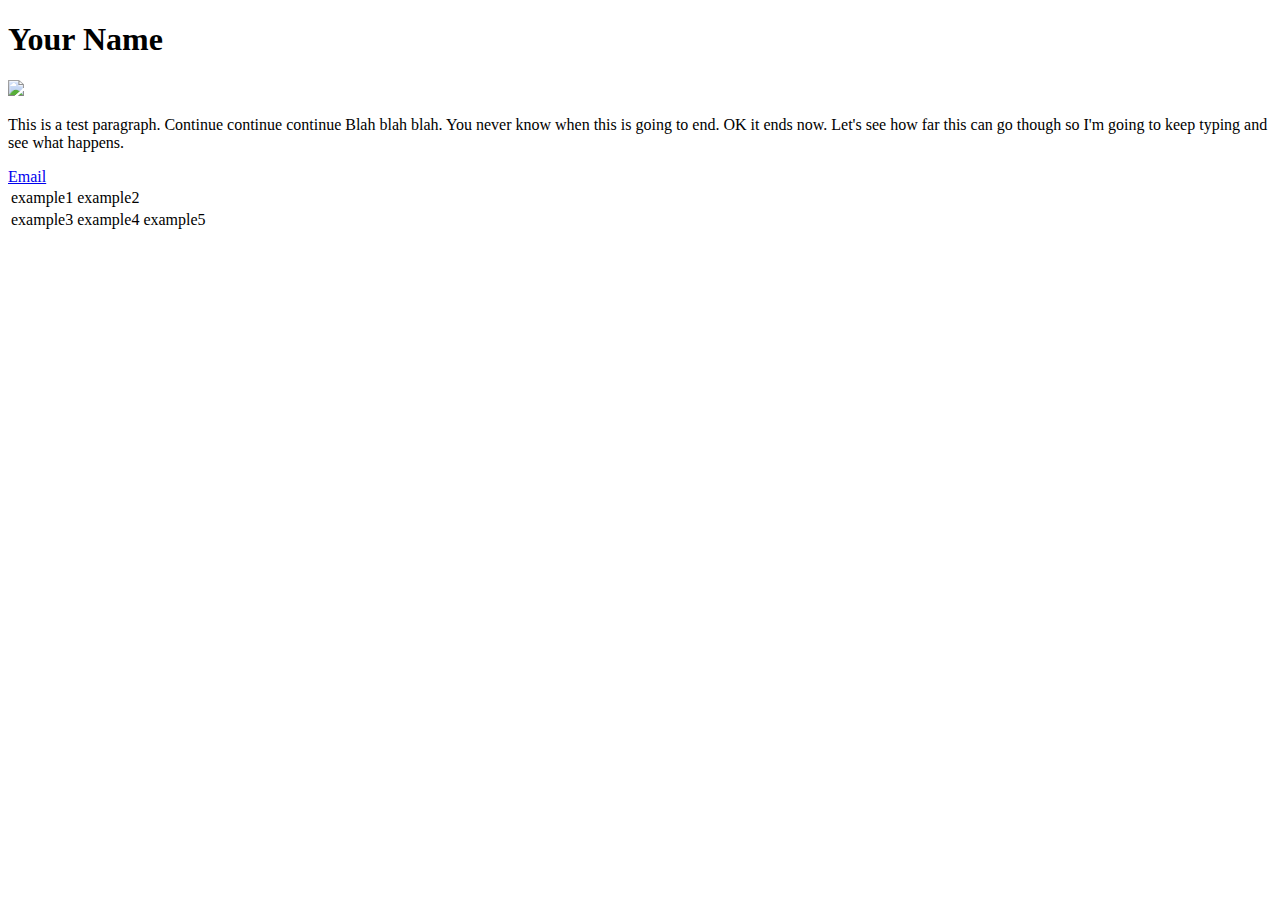
==== index.html @ 1d32353c "." ====
<!DOCTYPE html>
<html lang="en">
<head>
    <meta charset="UTF-8">
    <meta name="viewport" content="width=device-width, initial-scale=1.0">
    <meta http-equiv="X-UA-Compatible" content="ie=edge">
    <title>Document</title>
</head>
<body>
    <h1>Your Name</h1>
    <img src = "AtlantavsUS.png"></img>
    <p>This is a test paragraph.  Continue continue continue
        Blah blah blah. You never know when this is going to end. OK it ends now. Let's see how far this can go though so I'm going to keep typing and see what happens.
    </p>
    <a href = "mailto:tbportwood@gmail.com">Email</a>
    <table>
        <tr>
            <td>example1</td>
            <td>example2</td>
        </tr>
        <tr>
            <td>example3</td>
            <td>example4</td>
            <td>example5</td>
        </tr>
    </table>
</body>
</html>
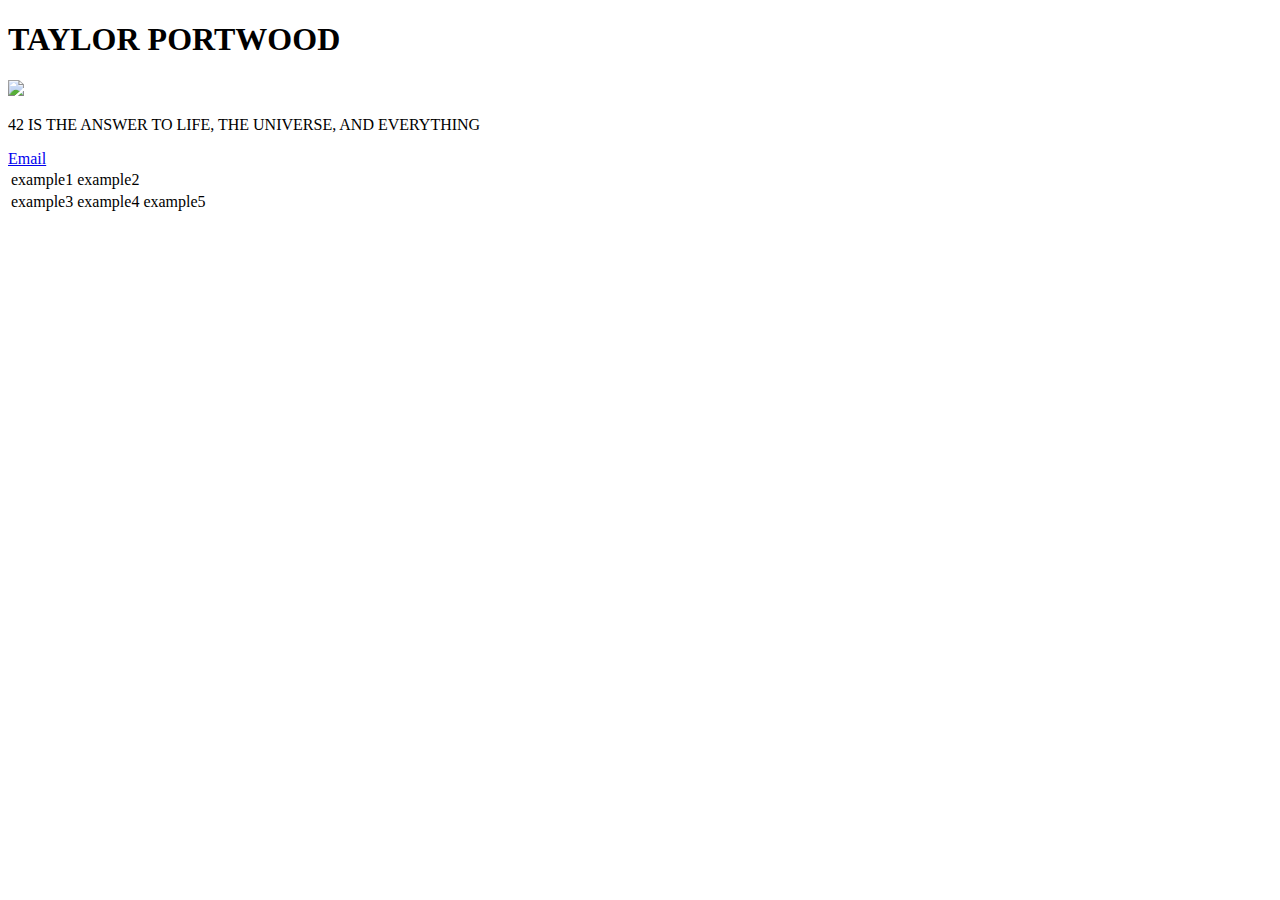
==== commit 29c92ba9: "." ====
--- a/index.html
+++ b/index.html
@@ -7,11 +7,9 @@
     <title>Document</title>
 </head>
 <body>
-    <h1>Your Name</h1>
+    <h1>TAYLOR PORTWOOD</h1>
     <img src = "AtlantavsUS.png"></img>
-    <p>This is a test paragraph.  Continue continue continue
-        Blah blah blah. You never know when this is going to end. OK it ends now. Let's see how far this can go though so I'm going to keep typing and see what happens.
-    </p>
+    <p>   42 IS THE ANSWER TO LIFE, THE UNIVERSE, AND EVERYTHING  </p>
     <a href = "mailto:tbportwood@gmail.com">Email</a>
     <table>
         <tr>
